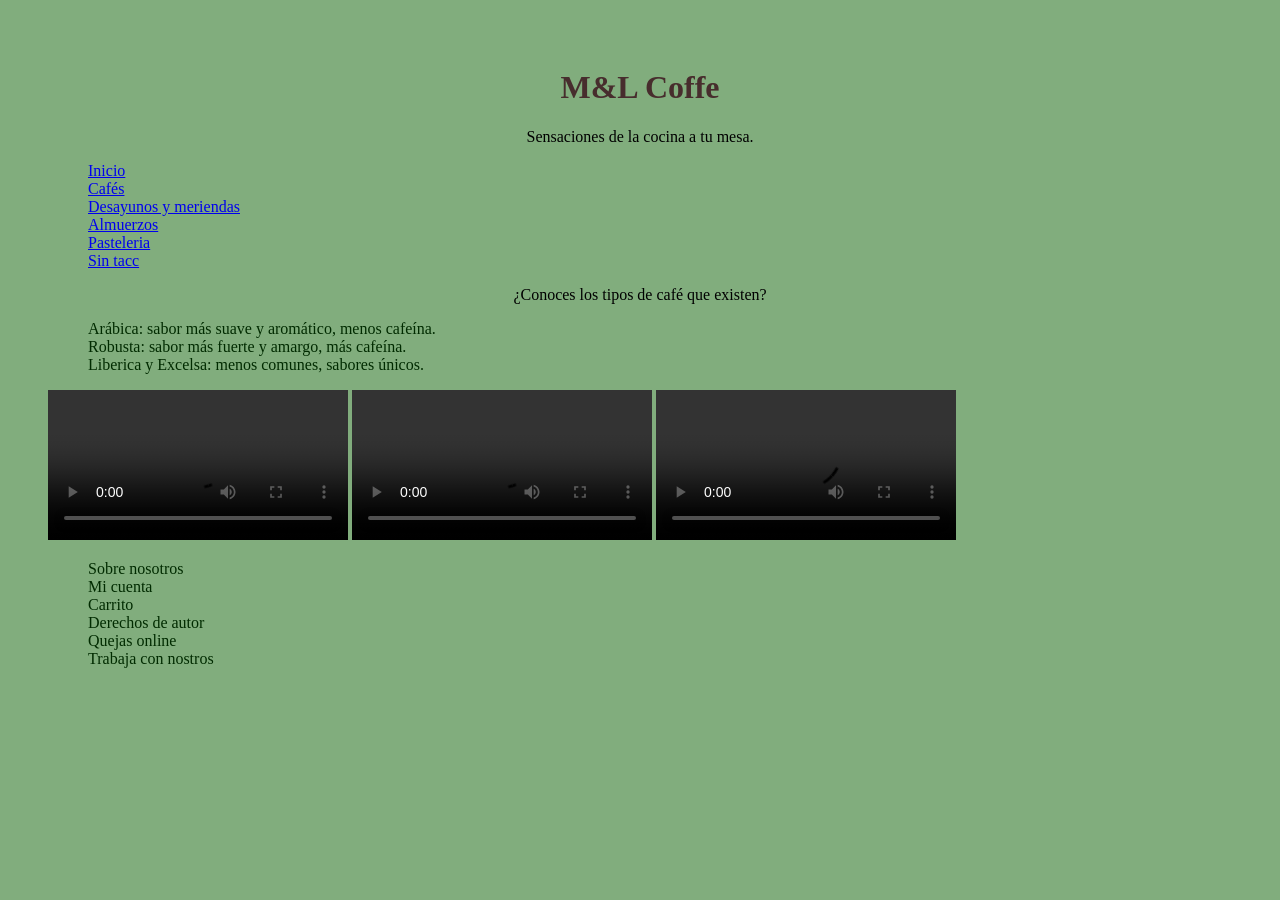
==== index.html @ 53125bb2 "Primer commit" ====
<!DOCTYPE html>
<html lang="en">
<head>
    <meta charset="UTF-8">
    <meta name="viewport" content="width=device-width, initial-scale=1.0">
    <title>M&L Coffe</title>
    <link rel="stylesheet" href="./style/style.css">
</head>
<body>

    <header>

        <h1>M&L Coffe</h1>
        <p>Sensaciones de la cocina a tu mesa.</p>
        
        <nav>

             <ul>

                <li><a href="./index.html">Inicio</a></li>
                <li><a href="./pages/cafes.html">Cafés</a></li>
                <li><a href="./pages/desayunosymeriendas.html">Desayunos y meriendas</a></li>
                <li><a href="./pages/almuerzos.html">Almuerzos</a></li>
                <li><a href="./pages/pasteleria.html">Pasteleria</a></li>
                <li><a href="./pages/sintacc.html">Sin tacc</a></li>

             </ul>


        </nav>

    </header>

    <main>

        <section>

            <p>¿Conoces los tipos de café que existen?</p>
            
               <ul>

                  <li>Arábica: sabor más suave y aromático, menos cafeína.</li>
                  <li>Robusta: sabor más fuerte y amargo, más cafeína.</li>
                  <li>Liberica y Excelsa: menos comunes, sabores únicos.</li>

               </ul>

                  <video src="./vid/coffe1.mp4" controls></video>
                  <video src="./vid/coffe2.mp4" controls></video>
                  <video src="./vid/coffe3.mp4" controls></video>

        </section>

    </main>


    <footer>

        <ul>

            <li>Sobre nosotros</li>
            <li>Mi cuenta</li>
            <li>Carrito</li>
            <li>Derechos de autor</li>
            <li>Quejas online</li>
            <li>Trabaja con nostros</li>

        </ul>

    </footer>


    
</body>
</html>
---- style/style.css ----
body{
    background-color: #81ad7d;
    font-family: system-ui, -apple-system, BlinkMacSystemFont, 'Segoe UI', Roboto, Oxygen, Ubuntu, Cantarell, 'Open Sans', 'Helvetica Neue', sans-serif
    margin: 40px;
    padding: 40px;
}
h1{
    text-align: center;
    color: #472d2d;
}
li{
    list-style: none;
    color: #002b00;
}
p{
    text-align: center;
}
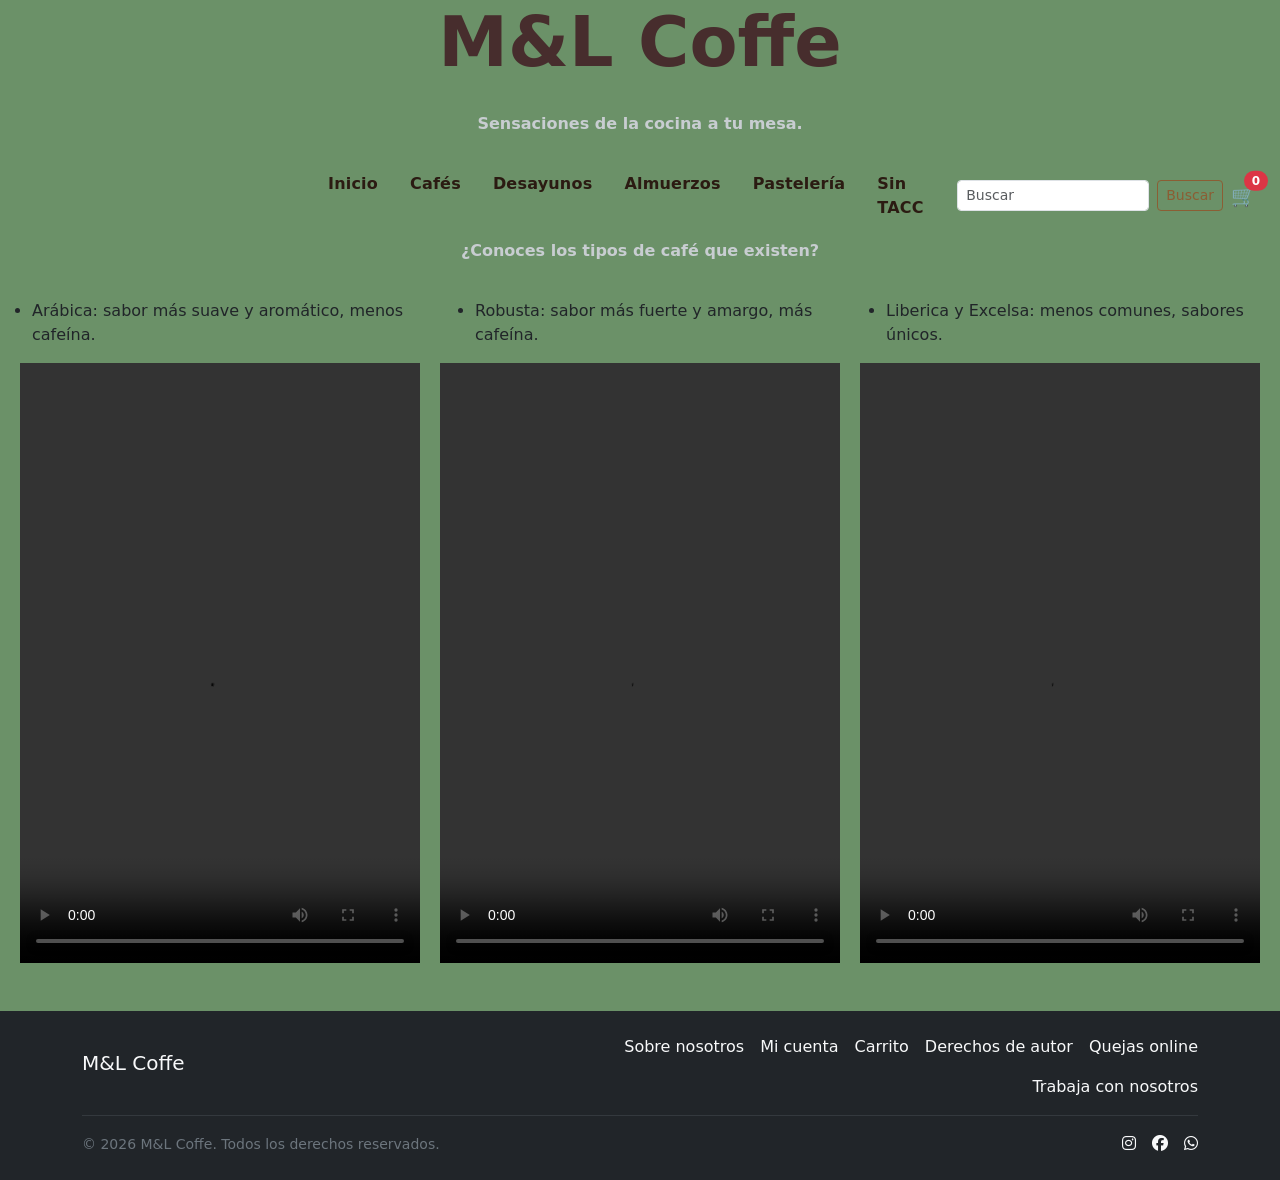
==== commit c3b48786: "Segundo commit porque subi mal el primero" ====
--- a/index.html
+++ b/index.html
@@ -1,75 +1,228 @@
-<!DOCTYPE html>
+<!doctype html>
 <html lang="en">
-<head>
-    <meta charset="UTF-8">
-    <meta name="viewport" content="width=device-width, initial-scale=1.0">
+  <head>
+    <meta charset="UTF-8" />
+    <meta name="viewport" content="width=device-width, initial-scale=1.0" />
     <title>M&L Coffe</title>
-    <link rel="stylesheet" href="./style/style.css">
-</head>
-<body>
-
+
+    <link
+      rel="stylesheet"
+      href="https://cdnjs.cloudflare.com/ajax/libs/font-awesome/6.5.0/css/all.min.css"/>
+
+    <link
+      href="https://cdn.jsdelivr.net/npm/bootstrap@5.3.3/dist/css/bootstrap.min.css"
+      rel="stylesheet"/>
+
+    <link rel="stylesheet" href="./style/style.css" />
+    
+  </head>
+
+  <body>
     <header>
-
-        <h1>M&L Coffe</h1>
-        <p>Sensaciones de la cocina a tu mesa.</p>
-        
-        <nav>
-
-             <ul>
-
-                <li><a href="./index.html">Inicio</a></li>
-                <li><a href="./pages/cafes.html">Cafés</a></li>
-                <li><a href="./pages/desayunosymeriendas.html">Desayunos y meriendas</a></li>
-                <li><a href="./pages/almuerzos.html">Almuerzos</a></li>
-                <li><a href="./pages/pasteleria.html">Pasteleria</a></li>
-                <li><a href="./pages/sintacc.html">Sin tacc</a></li>
-
-             </ul>
-
-
-        </nav>
-
+      <h1>M&L Coffe</h1>
+      <p>Sensaciones de la cocina a tu mesa.</p>
+
+      <nav class="navbar navbar-expand-lg">
+        <div class="container-fluid px-4 position-relative">
+          <a class="navbar-brand fw-bold" href="/index.html"></a>
+
+          <button
+            class="navbar-toggler"
+            type="button"
+            data-bs-toggle="collapse"
+            data-bs-target="#mainNav"
+            aria-controls="mainNav"
+            aria-expanded="false"
+            aria-label="Toggle navigation"
+          >
+            <span class="navbar-toggler-icon"></span>
+          </button>
+
+          <div class="collapse navbar-collapse" id="mainNav">
+            <ul
+              class="navbar-nav position-absolute top-50 start-50 translate-middle d-none d-lg-flex gap-3"
+            >
+              <li class="nav-item">
+                <a class="nav-link" href="/index.html">Inicio</a>
+              </li>
+              <li class="nav-item">
+                <a class="nav-link" href="/pages/cafes.html">Cafés</a>
+              </li>
+              <li class="nav-item">
+                <a class="nav-link" href="/pages/desayunosymeriendas.html"
+                  >Desayunos</a
+                >
+              </li>
+              <li class="nav-item">
+                <a class="nav-link" href="/pages/almuerzos.html">Almuerzos</a>
+              </li>
+              <li class="nav-item">
+                <a class="nav-link" href="/pages/pasteleria.html">Pastelería</a>
+              </li>
+              <li class="nav-item">
+                <a class="nav-link" href="/pages/sintacc.html">Sin TACC</a>
+              </li>
+            </ul>
+
+            <ul class="navbar-nav d-lg-none">
+              <li class="nav-item">
+                <a class="nav-link active" href="/index.html">Inicio</a>
+              </li>
+              <li class="nav-item">
+                <a class="nav-link" href="/pages/cafes.html">Cafés</a>
+              </li>
+              <li class="nav-item">
+                <a class="nav-link" href="/pages/desayunosymeriendas.html"
+                  >Desayunos</a
+                >
+              </li>
+              <li class="nav-item">
+                <a class="nav-link" href="/pages/almuerzos.html">Almuerzos</a>
+              </li>
+              <li class="nav-item">
+                <a class="nav-link" href="/pages/pasteleria.html">Pastelería</a>
+              </li>
+              <li class="nav-item">
+                <a class="nav-link" href="/pages/sintacc.html">Sin TACC</a>
+              </li>
+            </ul>
+
+            <div class="d-flex align-items-center gap-2 ms-lg-auto mt-2 mt-lg-0">
+              <form class="d-flex" role="search">
+                <input
+                  class="form-control form-control-sm me-2"
+                  type="search"
+                  placeholder="Buscar"
+                  aria-label="Buscar"
+                />
+                <button
+                  class="btn btn-sm btn-outline-success btn-buscar"
+                  type="submit"
+                >
+                  Buscar
+                </button>
+              </form>
+
+              <a
+                href="/pages/carrito.html"
+                class="text-decoration-none position-relative"
+                aria-label="Carrito"
+              >
+                <span style="font-size: 20px">🛒</span>
+                <span
+                  class="position-absolute top-0 start-100 translate-middle badge rounded-pill bg-danger"
+                  >0</span
+                >
+              </a>
+            </div>
+          </div>
+        </div>
+      </nav>
     </header>
 
     <main>
-
-        <section>
-
-            <p>¿Conoces los tipos de café que existen?</p>
-            
-               <ul>
-
-                  <li>Arábica: sabor más suave y aromático, menos cafeína.</li>
-                  <li>Robusta: sabor más fuerte y amargo, más cafeína.</li>
-                  <li>Liberica y Excelsa: menos comunes, sabores únicos.</li>
-
-               </ul>
-
-                  <video src="./vid/coffe1.mp4" controls></video>
-                  <video src="./vid/coffe2.mp4" controls></video>
-                  <video src="./vid/coffe3.mp4" controls></video>
-
-        </section>
-
+      <section>
+        <p>¿Conoces los tipos de café que existen?</p>
+
+        <ul class="tiposdecafe">
+          <li>Arábica: sabor más suave y aromático, menos cafeína.</li>
+          <li>Robusta: sabor más fuerte y amargo, más cafeína.</li>
+          <li>Liberica y Excelsa: menos comunes, sabores únicos.</li>
+        </ul>
+
+        <div class="videos">
+          <div class="vid" id="vid1">
+            <video src="./vid/coffe1.mp4" controls></video>
+          </div>
+          <div class="vid" id="vid2">
+            <video src="./vid/coffe2.mp4" controls></video>
+          </div>
+          <div class="vid" id="vid3">
+            <video src="./vid/coffe3.mp4" controls></video>
+          </div>
+        </div>
+      </section>
     </main>
 
-
-    <footer>
-
-        <ul>
-
-            <li>Sobre nosotros</li>
-            <li>Mi cuenta</li>
-            <li>Carrito</li>
-            <li>Derechos de autor</li>
-            <li>Quejas online</li>
-            <li>Trabaja con nostros</li>
-
-        </ul>
-
+    <footer class="bg-dark text-light mt-5">
+      <div class="container py-4">
+        <div class="row g-3 align-items-center">
+          <div class="col-12 col-lg-4">
+            <h5 class="mb-2">M&L Coffe</h5>
+          </div>
+
+          <div class="col-12 col-lg-8">
+            <ul
+              class="list-unstyled d-flex flex-column flex-sm-row flex-wrap gap-2 gap-sm-3 justify-content-lg-end mb-0"
+            >
+              <li>
+                <a
+                  class="link-light text-decoration-none"
+                  href="/pages/sobre-nosotros.html"
+                  >Sobre nosotros</a
+                >
+              </li>
+              <li>
+                <a
+                  class="link-light text-decoration-none"
+                  href="/pages/mi-cuenta.html"
+                  >Mi cuenta</a
+                >
+              </li>
+              <li>
+                <a
+                  class="link-light text-decoration-none"
+                  href="/pages/carrito.html"
+                  >Carrito</a
+                >
+              </li>
+              <li>
+                <a
+                  class="link-light text-decoration-none"
+                  href="/pages/derechos-de-autor.html"
+                  >Derechos de autor</a
+                >
+              </li>
+              <li>
+                <a
+                  class="link-light text-decoration-none"
+                  href="/pages/quejas-online.html"
+                  >Quejas online</a
+                >
+              </li>
+              <li>
+                <a
+                  class="link-light text-decoration-none"
+                  href="/pages/trabaja-con-nosotros.html"
+                  >Trabaja con nosotros</a
+                >
+              </li>
+            </ul>
+          </div>
+        </div>
+
+        <hr class="border-secondary my-3" />
+
+        <div
+          class="d-flex flex-column flex-sm-row justify-content-between align-items-center gap-2"
+        >
+          <span class="small text-secondary"
+            >© 2026 M&L Coffe. Todos los derechos reservados.</span
+          >
+          <div class="d-flex gap-3">
+            <a class="link-light" href="#" aria-label="Instagram"
+              ><i class="fa-brands fa-instagram"></i
+            ></a>
+            <a class="link-light" href="#" aria-label="Facebook"
+              ><i class="fa-brands fa-facebook"></i
+            ></a>
+            <a class="link-light" href="#" aria-label="WhatsApp"
+              ><i class="fa-brands fa-whatsapp"></i
+            ></a>
+          </div>
+        </div>
+      </div>
     </footer>
-
-
-    
-</body>
+    <script src="https://cdn.jsdelivr.net/npm/bootstrap@5.3.3/dist/js/bootstrap.bundle.min.js"></script>
+  </body>
 </html>
--- a/style/style.css
+++ b/style/style.css
@@ -1,17 +1,144 @@
-body{
-    background-color: #81ad7d;
-    font-family: system-ui, -apple-system, BlinkMacSystemFont, 'Segoe UI', Roboto, Oxygen, Ubuntu, Cantarell, 'Open Sans', 'Helvetica Neue', sans-serif
-    margin: 40px;
-    padding: 40px;
+body {
+  background-color: #6b9168;
+  font-family: system-ui, -apple-system, BlinkMacSystemFont, "Segoe UI", Roboto, Oxygen, Ubuntu, Cantarell, "Open Sans", "Helvetica Neue", sans-serif;
+  margin: 0;
+  padding: 0;
 }
-h1{
-    text-align: center;
-    color: #472d2d;
+
+h1 {
+  text-align: center;
+  color: #472d2d;
+  font-size: 70px;
+  font-weight: bold;
 }
-li{
-    list-style: none;
-    color: #002b00;
+
+p {
+  text-align: center;
+  color: rgb(200, 205, 209);
+  font-weight: bold;
+  padding: 20px;
 }
-p{
-    text-align: center;
-}+
+ul.pie, ul.tiposdecafe {
+  display: flex;
+  justify-content: center;
+  gap: 30px;
+}
+
+.menu li a {
+  text-decoration: none;
+  color: #472d2d;
+  font-size: 25px;
+  font-weight: bold;
+  padding: 20px;
+}
+.menu li a:hover {
+  color: black;
+  border: none;
+}
+
+.navbar {
+  font-family: "Poppins", system-ui, -apple-system, "Segoe UI", Roboto, Arial, sans-serif;
+}
+.navbar .nav-link {
+  font-size: 16px;
+  font-weight: 600;
+  color: #2b1b12;
+  padding: 0.4rem 0.75rem;
+  letter-spacing: 0.2px;
+  border-radius: 999px;
+}
+.navbar .nav-link:hover, .navbar .nav-link:focus {
+  color: #8b5e34;
+  text-decoration: none;
+}
+.navbar .nav-link.active {
+  color: #8b5e34;
+  text-decoration: underline;
+  text-underline-offset: 6px;
+}
+
+.btn-buscar {
+  border-color: #8b5e34;
+  color: #8b5e34;
+}
+.btn-buscar:hover {
+  background-color: #8b5e34;
+  border-color: #8b5e34;
+  color: #fff;
+}
+
+.videos {
+  display: flex;
+  gap: 20px;
+  justify-content: center;
+  flex-wrap: wrap;
+}
+
+.vid {
+  width: 400px;
+}
+.vid video {
+  width: 100%;
+  height: 600px;
+  object-fit: cover;
+  display: block;
+}
+
+.menu-cart {
+  margin-left: auto;
+}
+
+.caja figure {
+  margin: 0;
+}
+
+.card-img-top {
+  height: 360px;
+  object-fit: cover;
+}
+
+.card {
+  border-radius: 12px;
+  overflow: hidden;
+}
+
+.card-menu .card-text {
+  color: #6b9168;
+}
+
+.cart-count {
+  min-width: 18px;
+  height: 18px;
+  padding: 0 6px;
+  border-radius: 999px;
+  background: #e74c3c;
+  color: white;
+  font-size: 12px;
+  display: inline-flex;
+  align-items: center;
+  justify-content: center;
+}
+
+footer a.link-light:hover {
+  color: #f3d5b5 !important;
+  text-decoration: underline !important;
+  text-underline-offset: 5px;
+}
+
+@media (min-width: 992px) {
+  .nav-grid {
+    display: grid;
+    grid-template-columns: 1fr auto 1fr;
+    align-items: center;
+    width: 100%;
+  }
+  .nav-center {
+    justify-self: center;
+  }
+  .nav-right {
+    justify-self: end;
+  }
+}
+
+/*# sourceMappingURL=style.css.map */
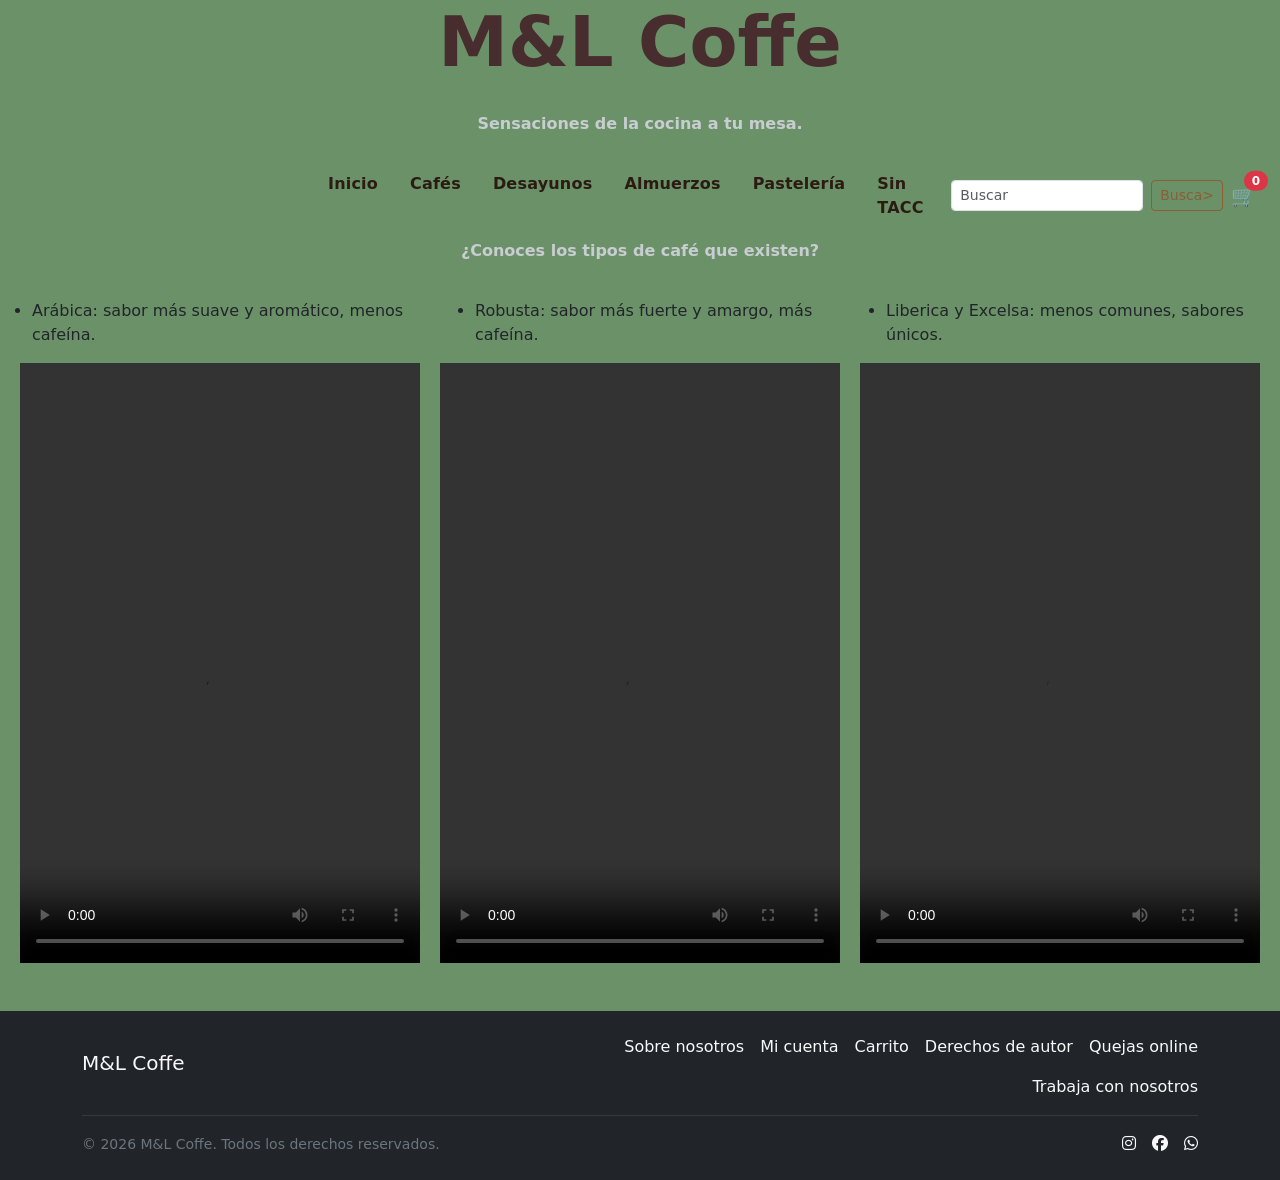
==== commit f1a13b79: "Primer commit" ====
--- a/index.html
+++ b/index.html
@@ -33,15 +33,14 @@
             data-bs-target="#mainNav"
             aria-controls="mainNav"
             aria-expanded="false"
-            aria-label="Toggle navigation"
-          >
+            aria-label="Toggle navigation">
+    
             <span class="navbar-toggler-icon"></span>
           </button>
 
           <div class="collapse navbar-collapse" id="mainNav">
             <ul
-              class="navbar-nav position-absolute top-50 start-50 translate-middle d-none d-lg-flex gap-3"
-            >
+              class="navbar-nav position-absolute top-50 start-50 translate-middle d-none d-lg-flex gap-3">
               <li class="nav-item">
                 <a class="nav-link" href="/index.html">Inicio</a>
               </li>
@@ -49,9 +48,8 @@
                 <a class="nav-link" href="/pages/cafes.html">Cafés</a>
               </li>
               <li class="nav-item">
-                <a class="nav-link" href="/pages/desayunosymeriendas.html"
-                  >Desayunos</a
-                >
+                <a class="nav-link" href="/pages/desayunosymeriendas.html">Desayunos</a>
+  
               </li>
               <li class="nav-item">
                 <a class="nav-link" href="/pages/almuerzos.html">Almuerzos</a>
@@ -72,9 +70,8 @@
                 <a class="nav-link" href="/pages/cafes.html">Cafés</a>
               </li>
               <li class="nav-item">
-                <a class="nav-link" href="/pages/desayunosymeriendas.html"
-                  >Desayunos</a
-                >
+                <a class="nav-link" href="/pages/desayunosymeriendas.html">Desayunos</a>
+                
               </li>
               <li class="nav-item">
                 <a class="nav-link" href="/pages/almuerzos.html">Almuerzos</a>
@@ -93,26 +90,22 @@
                   class="form-control form-control-sm me-2"
                   type="search"
                   placeholder="Buscar"
-                  aria-label="Buscar"
-                />
+                  aria-label="Buscar"/>
+                
                 <button
                   class="btn btn-sm btn-outline-success btn-buscar"
-                  type="submit"
-                >
-                  Buscar
-                </button>
+                  type="submit">Busca></button>
               </form>
 
               <a
                 href="/pages/carrito.html"
                 class="text-decoration-none position-relative"
-                aria-label="Carrito"
-              >
+                aria-label="Carrito">
+              
                 <span style="font-size: 20px">🛒</span>
                 <span
-                  class="position-absolute top-0 start-100 translate-middle badge rounded-pill bg-danger"
-                  >0</span
-                >
+                  class="position-absolute top-0 start-100 translate-middle badge rounded-pill bg-danger">0</span>
+                
               </a>
             </div>
           </div>
@@ -153,49 +146,43 @@
 
           <div class="col-12 col-lg-8">
             <ul
-              class="list-unstyled d-flex flex-column flex-sm-row flex-wrap gap-2 gap-sm-3 justify-content-lg-end mb-0"
-            >
-              <li>
-                <a
-                  class="link-light text-decoration-none"
-                  href="/pages/sobre-nosotros.html"
-                  >Sobre nosotros</a
-                >
-              </li>
-              <li>
-                <a
-                  class="link-light text-decoration-none"
-                  href="/pages/mi-cuenta.html"
-                  >Mi cuenta</a
-                >
-              </li>
-              <li>
-                <a
-                  class="link-light text-decoration-none"
-                  href="/pages/carrito.html"
-                  >Carrito</a
-                >
-              </li>
-              <li>
-                <a
-                  class="link-light text-decoration-none"
-                  href="/pages/derechos-de-autor.html"
-                  >Derechos de autor</a
-                >
-              </li>
-              <li>
-                <a
-                  class="link-light text-decoration-none"
-                  href="/pages/quejas-online.html"
-                  >Quejas online</a
-                >
-              </li>
-              <li>
-                <a
-                  class="link-light text-decoration-none"
-                  href="/pages/trabaja-con-nosotros.html"
-                  >Trabaja con nosotros</a
-                >
+              class="list-unstyled d-flex flex-column flex-sm-row flex-wrap gap-2 gap-sm-3 justify-content-lg-end mb-0">
+            
+              <li>
+                <a
+                  class="link-light text-decoration-none"
+                  href="/pages/sobre-nosotros.html">Sobre nosotros</a>
+                
+              </li>
+              <li>
+                <a
+                  class="link-light text-decoration-none"
+                  href="/pages/mi-cuenta.html">Mi cuenta</a>
+                
+              </li>
+              <li>
+                <a
+                  class="link-light text-decoration-none"
+                  href="/pages/carrito.html">Carrito</a>
+                
+              </li>
+              <li>
+                <a
+                  class="link-light text-decoration-none"
+                  href="/pages/derechos-de-autor.html">Derechos de autor</a>
+                
+              </li>
+              <li>
+                <a
+                  class="link-light text-decoration-none"
+                  href="/pages/quejas-online.html">Quejas online</a>
+                
+              </li>
+              <li>
+                <a
+                  class="link-light text-decoration-none"
+                  href="/pages/trabaja-con-nosotros.html">Trabaja con nosotros</a>
+                
               </li>
             </ul>
           </div>
@@ -204,21 +191,15 @@
         <hr class="border-secondary my-3" />
 
         <div
-          class="d-flex flex-column flex-sm-row justify-content-between align-items-center gap-2"
-        >
-          <span class="small text-secondary"
-            >© 2026 M&L Coffe. Todos los derechos reservados.</span
-          >
+          class="d-flex flex-column flex-sm-row justify-content-between align-items-center gap-2">
+        
+          <span class="small text-secondary">© 2026 M&L Coffe. Todos los derechos reservados.</span>
+          
           <div class="d-flex gap-3">
             <a class="link-light" href="#" aria-label="Instagram"
-              ><i class="fa-brands fa-instagram"></i
-            ></a>
-            <a class="link-light" href="#" aria-label="Facebook"
-              ><i class="fa-brands fa-facebook"></i
-            ></a>
-            <a class="link-light" href="#" aria-label="WhatsApp"
-              ><i class="fa-brands fa-whatsapp"></i
-            ></a>
+              ><i class="fa-brands fa-instagram"></i></a>
+            <a class="link-light" href="#" aria-label="Facebook"><i class="fa-brands fa-facebook"></i></a>
+            <a class="link-light" href="#" aria-label="WhatsApp"><i class="fa-brands fa-whatsapp"></i></a>
           </div>
         </div>
       </div>
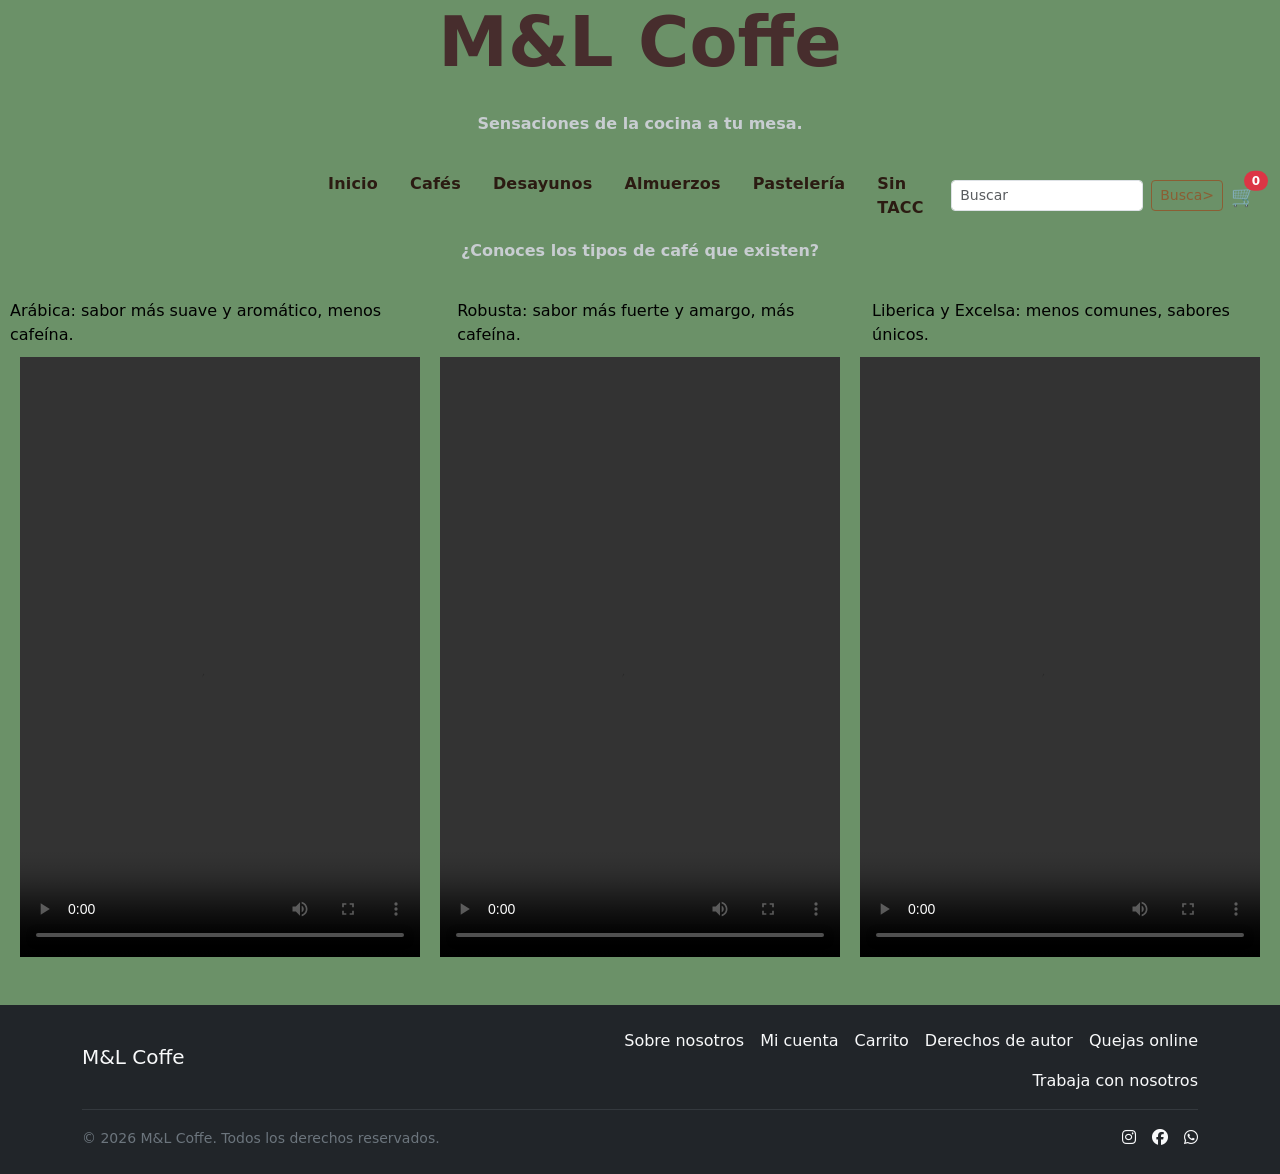
==== commit bbcb1c2c: "arreglos en almuerzo y en pasteleria" ====
--- a/index.html
+++ b/index.html
@@ -20,7 +20,7 @@
   <body>
     <header>
       <h1>M&L Coffe</h1>
-      <p>Sensaciones de la cocina a tu mesa.</p>
+      <p class="headertext">Sensaciones de la cocina a tu mesa.</p>
 
       <nav class="navbar navbar-expand-lg">
         <div class="container-fluid px-4 position-relative">
@@ -115,7 +115,8 @@
 
     <main>
       <section>
-        <p>¿Conoces los tipos de café que existen?</p>
+        
+        <p class="variedades">¿Conoces los tipos de café que existen?</p>
 
         <ul class="tiposdecafe">
           <li>Arábica: sabor más suave y aromático, menos cafeína.</li>
--- a/style/style.css
+++ b/style/style.css
@@ -12,6 +12,20 @@
   font-weight: bold;
 }
 
+.headertext {
+  text-align: center;
+  color: rgb(200, 205, 209);
+  font-weight: bold;
+  padding: 20px;
+}
+
+.variedades {
+  text-align: center;
+  color: rgb(200, 205, 209);
+  font-weight: bold;
+  padding: 20px;
+}
+
 p {
   text-align: center;
   color: rgb(200, 205, 209);
@@ -23,6 +37,15 @@
   display: flex;
   justify-content: center;
   gap: 30px;
+}
+
+.tiposdecafe {
+  list-style: none;
+  padding: 0;
+  margin: 10px;
+  color: black;
+  font-size: 16px;
+  font-family: system-ui, -apple-system, BlinkMacSystemFont, "Segoe UI", Roboto, Oxygen, Ubuntu, Cantarell, "Open Sans", "Helvetica Neue", sans-serif;
 }
 
 .menu li a {
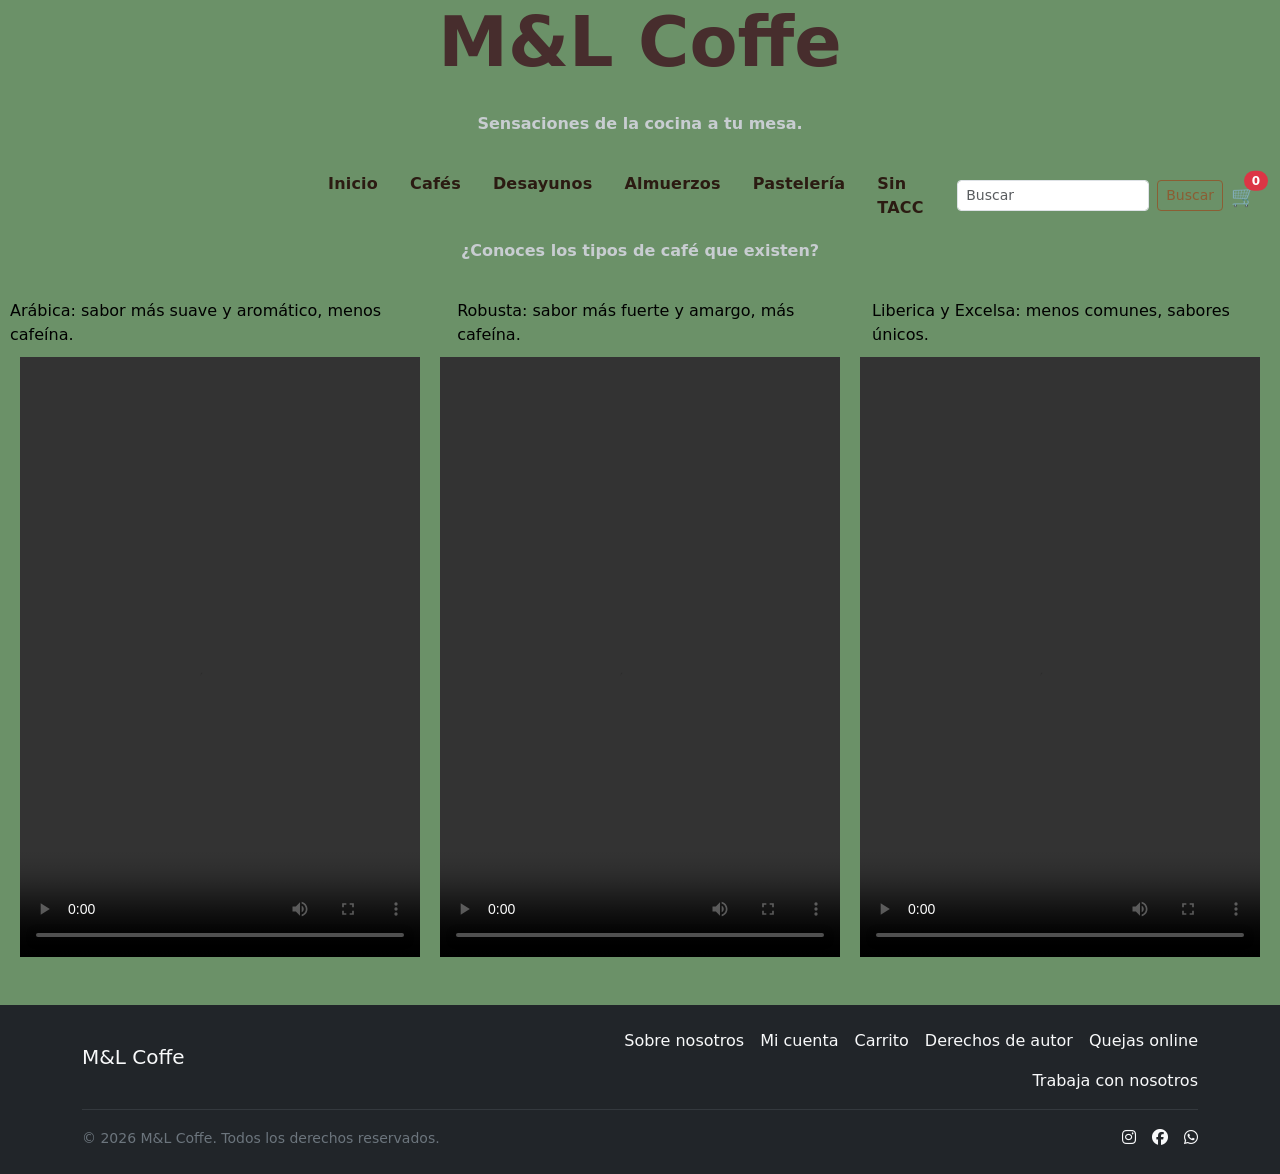
==== commit 73a1bc58: "correccion de estructura" ====
--- a/index.html
+++ b/index.html
@@ -94,7 +94,7 @@
                 
                 <button
                   class="btn btn-sm btn-outline-success btn-buscar"
-                  type="submit">Busca></button>
+                  type="submit">Buscar</button>
               </form>
 
               <a
--- a/style/style.css
+++ b/style/style.css
@@ -28,7 +28,7 @@
 
 p {
   text-align: center;
-  color: rgb(200, 205, 209);
+  color: #6b9168;
   font-weight: bold;
   padding: 20px;
 }
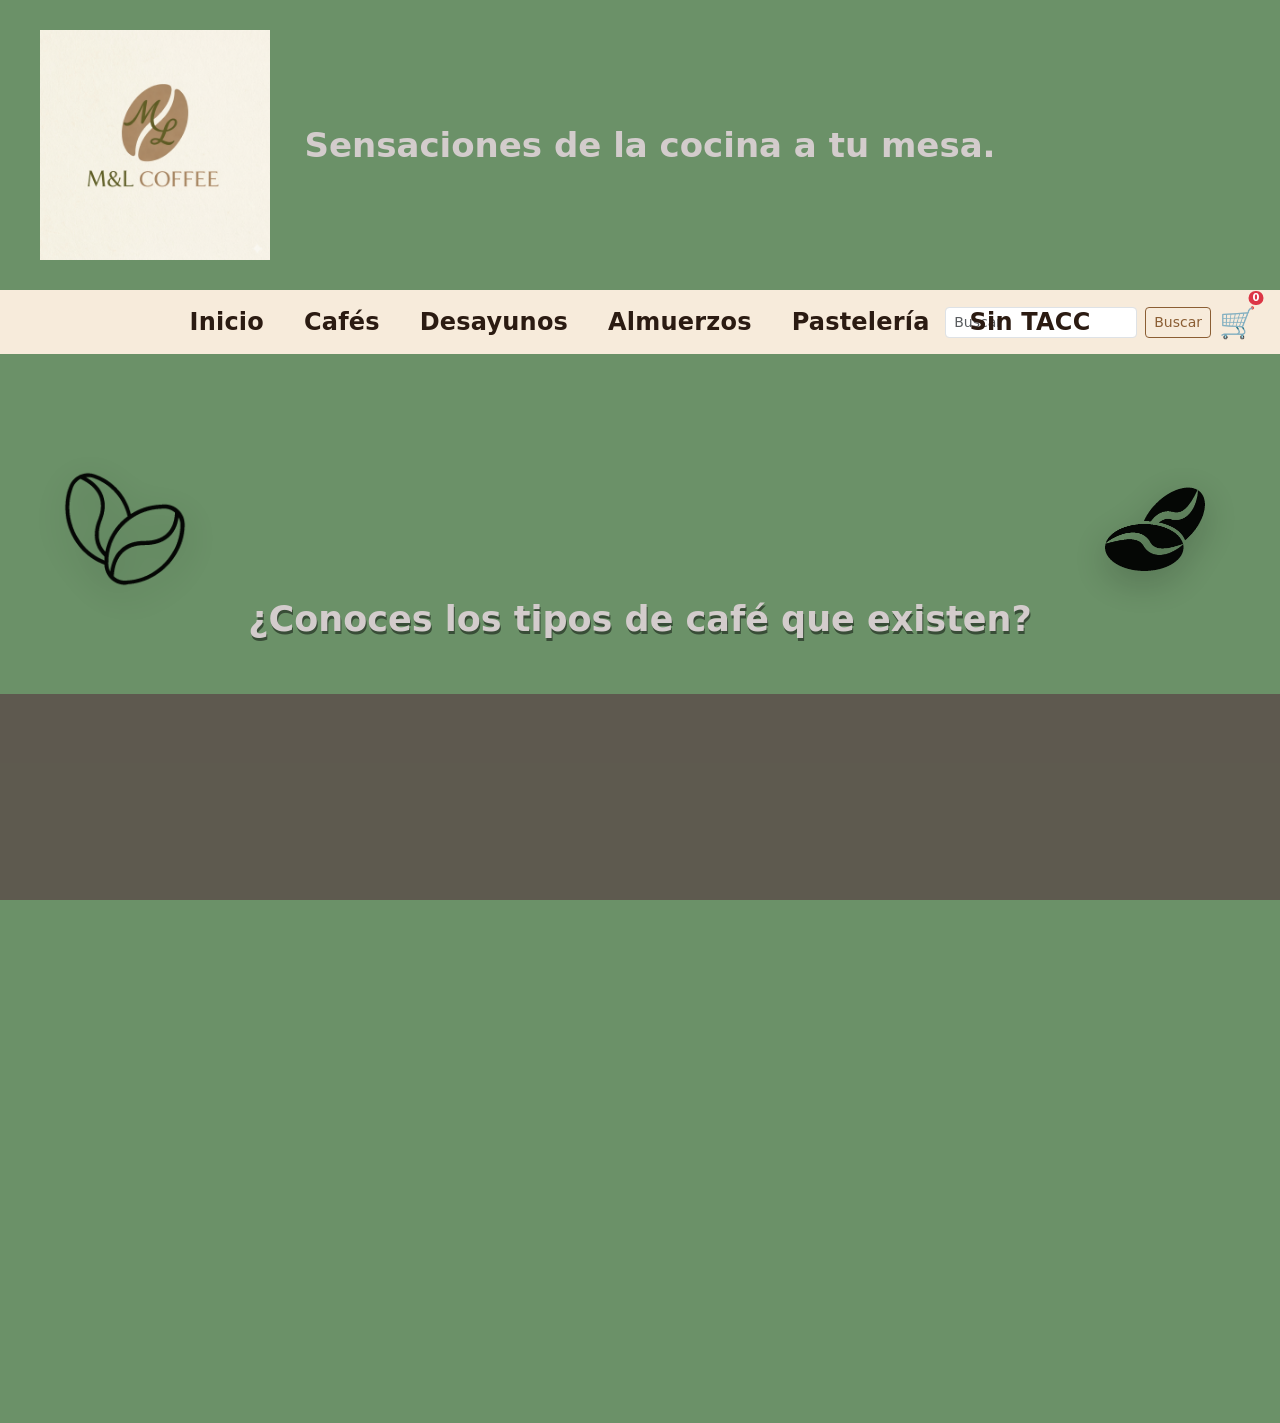
==== commit 75387fec: "carrito" ====
--- a/index.html
+++ b/index.html
@@ -5,25 +5,22 @@
     <meta name="viewport" content="width=device-width, initial-scale=1.0" />
     <title>M&L Coffe</title>
 
-    <link
-      rel="stylesheet"
-      href="https://cdnjs.cloudflare.com/ajax/libs/font-awesome/6.5.0/css/all.min.css"/>
-
-    <link
-      href="https://cdn.jsdelivr.net/npm/bootstrap@5.3.3/dist/css/bootstrap.min.css"
-      rel="stylesheet"/>
-
+    <link rel="stylesheet" href="https://cdnjs.cloudflare.com/ajax/libs/animate.css/4.1.1/animate.min.css" />
+    <link rel="stylesheet" href="https://cdnjs.cloudflare.com/ajax/libs/font-awesome/6.5.0/css/all.min.css" />
+    <link href="https://cdn.jsdelivr.net/npm/bootstrap@5.3.3/dist/css/bootstrap.min.css" rel="stylesheet" />
     <link rel="stylesheet" href="./style/style.css" />
-    
   </head>
 
   <body>
     <header>
-      <h1>M&L Coffe</h1>
-      <p class="headertext">Sensaciones de la cocina a tu mesa.</p>
+      <div class="header-top">
+        <img src="./pages/img/logoMYL.png" alt="Logo de M&L Coffe" class="logo" />
+        <p class="headertext">Sensaciones de la cocina a tu mesa.</p>
+        <div class="header-spacer" aria-hidden="true"></div>
+      </div>
 
       <nav class="navbar navbar-expand-lg">
-        <div class="container-fluid px-4 position-relative">
+        <div class="container-fluid px-4">
           <a class="navbar-brand fw-bold" href="/index.html"></a>
 
           <button
@@ -33,79 +30,39 @@
             data-bs-target="#mainNav"
             aria-controls="mainNav"
             aria-expanded="false"
-            aria-label="Toggle navigation">
-    
+            aria-label="Toggle navigation"
+          >
             <span class="navbar-toggler-icon"></span>
           </button>
 
           <div class="collapse navbar-collapse" id="mainNav">
-            <ul
-              class="navbar-nav position-absolute top-50 start-50 translate-middle d-none d-lg-flex gap-3">
-              <li class="nav-item">
-                <a class="nav-link" href="/index.html">Inicio</a>
-              </li>
-              <li class="nav-item">
-                <a class="nav-link" href="/pages/cafes.html">Cafés</a>
-              </li>
-              <li class="nav-item">
-                <a class="nav-link" href="/pages/desayunosymeriendas.html">Desayunos</a>
-  
-              </li>
-              <li class="nav-item">
-                <a class="nav-link" href="/pages/almuerzos.html">Almuerzos</a>
-              </li>
-              <li class="nav-item">
-                <a class="nav-link" href="/pages/pasteleria.html">Pastelería</a>
-              </li>
-              <li class="nav-item">
-                <a class="nav-link" href="/pages/sintacc.html">Sin TACC</a>
-              </li>
+            <ul class="navbar-nav mx-auto d-none d-lg-flex gap-4">
+              <li class="nav-item"><a class="nav-link" href="/index.html">Inicio</a></li>
+              <li class="nav-item"><a class="nav-link" href="/pages/cafes.html">Cafés</a></li>
+              <li class="nav-item"><a class="nav-link" href="/pages/desayunosymeriendas.html">Desayunos</a></li>
+              <li class="nav-item"><a class="nav-link" href="/pages/almuerzos.html">Almuerzos</a></li>
+              <li class="nav-item"><a class="nav-link" href="/pages/pasteleria.html">Pastelería</a></li>
+              <li class="nav-item"><a class="nav-link" href="/pages/sintacc.html">Sin TACC</a></li>
             </ul>
 
             <ul class="navbar-nav d-lg-none">
-              <li class="nav-item">
-                <a class="nav-link active" href="/index.html">Inicio</a>
-              </li>
-              <li class="nav-item">
-                <a class="nav-link" href="/pages/cafes.html">Cafés</a>
-              </li>
-              <li class="nav-item">
-                <a class="nav-link" href="/pages/desayunosymeriendas.html">Desayunos</a>
-                
-              </li>
-              <li class="nav-item">
-                <a class="nav-link" href="/pages/almuerzos.html">Almuerzos</a>
-              </li>
-              <li class="nav-item">
-                <a class="nav-link" href="/pages/pasteleria.html">Pastelería</a>
-              </li>
-              <li class="nav-item">
-                <a class="nav-link" href="/pages/sintacc.html">Sin TACC</a>
-              </li>
+              <li class="nav-item"><a class="nav-link active" href="/index.html">Inicio</a></li>
+              <li class="nav-item"><a class="nav-link" href="/pages/cafes.html">Cafés</a></li>
+              <li class="nav-item"><a class="nav-link" href="/pages/desayunosymeriendas.html">Desayunos</a></li>
+              <li class="nav-item"><a class="nav-link" href="/pages/almuerzos.html">Almuerzos</a></li>
+              <li class="nav-item"><a class="nav-link" href="/pages/pasteleria.html">Pastelería</a></li>
+              <li class="nav-item"><a class="nav-link" href="/pages/sintacc.html">Sin TACC</a></li>
             </ul>
 
             <div class="d-flex align-items-center gap-2 ms-lg-auto mt-2 mt-lg-0">
               <form class="d-flex" role="search">
-                <input
-                  class="form-control form-control-sm me-2"
-                  type="search"
-                  placeholder="Buscar"
-                  aria-label="Buscar"/>
-                
-                <button
-                  class="btn btn-sm btn-outline-success btn-buscar"
-                  type="submit">Buscar</button>
+                <input class="form-control form-control-sm me-2" type="search" placeholder="Buscar" aria-label="Buscar" />
+                <button class="btn btn-sm btn-outline-success btn-buscar" type="submit">Buscar</button>
               </form>
 
-              <a
-                href="/pages/carrito.html"
-                class="text-decoration-none position-relative"
-                aria-label="Carrito">
-              
-                <span style="font-size: 20px">🛒</span>
-                <span
-                  class="position-absolute top-0 start-100 translate-middle badge rounded-pill bg-danger">0</span>
-                
+              <a href="/pages/carrito.html" class="text-decoration-none position-relative" aria-label="Carrito">
+                <span style="font-size: 30px">🛒</span>
+                <span id="cart-count" class="position-absolute top-0 start-100 translate-middle badge rounded-pill bg-danger">0</span>
               </a>
             </div>
           </div>
@@ -113,32 +70,216 @@
       </nav>
     </header>
 
-    <main>
-      <section>
-        
-        <p class="variedades">¿Conoces los tipos de café que existen?</p>
-
-        <ul class="tiposdecafe">
-          <li>Arábica: sabor más suave y aromático, menos cafeína.</li>
-          <li>Robusta: sabor más fuerte y amargo, más cafeína.</li>
-          <li>Liberica y Excelsa: menos comunes, sabores únicos.</li>
-        </ul>
-
-        <div class="videos">
-          <div class="vid" id="vid1">
-            <video src="./vid/coffe1.mp4" controls></video>
-          </div>
-          <div class="vid" id="vid2">
-            <video src="./vid/coffe2.mp4" controls></video>
-          </div>
-          <div class="vid" id="vid3">
-            <video src="./vid/coffe3.mp4" controls></video>
-          </div>
+    <main class="main-panel">
+      <section class="cafe-intro">
+        <div class="intro-hero">
+          <img class="intro-hero__img intro-hero__img--left" src="./pages/img/grano1.png" alt="Imagen decorativa izquierda" />
+
+          <button class="text-focus-in" type="button" data-bs-toggle="collapse" data-bs-target="#masTexto" aria-expanded="false" aria-controls="masTexto">
+            ¿Conoces los tipos de café que existen?
+          </button>
+
+          <img class="intro-hero__img intro-hero__img--right" src="./pages/img/grano2.png" alt="Imagen decorativa derecha" />
+        </div>
+      </section>
+
+      <section class="infointro">
+        <div id="masTexto" class="collapse">
+          <p class="historia">
+            La historia del café se remonta al siglo IX en Etiopía, donde la leyenda cuenta que el pastor Kaldi descubrió sus efectos energizantes gracias a sus cabras. Originario de África, el cultivo y consumo se consolidó en Yemen (siglo XV) antes de expandirse a Europa y, finalmente, a América, convirtiéndose en una de las bebidas más consumidas mundialmente.
+          </p>
+
+          <div class="coffee-cards" id="coffeeCardsAccordion">
+            <div class="tipos-de-cafe">
+              <button class="tipo-titulo" type="button" data-bs-toggle="collapse" data-bs-target="#cardArabica" aria-expanded="false" aria-controls="cardArabica">
+                Arábica
+              </button>
+              <div id="cardArabica" class="collapse tipo-body" data-bs-parent="#coffeeCardsAccordion">
+                <div class="tipo-seccion">
+                  <h5>🌍 Ubicación principal</h5>
+                  <ul>
+                    <li>América Latina: Brasil, Colombia, Perú, Guatemala</li>
+                  </ul>
+                </div>
+                <div class="tipo-seccion">
+                  <h5>🌡️ Clima</h5>
+                  <ul>
+                    <li>Clima templado a tropical</li>
+                    <li>Altitud: 600 a 2000 metros</li>
+                    <li>Temperatura ideal: 15 °C – 24 °C</li>
+                  </ul>
+                </div>
+                <div class="tipo-seccion">
+                  <h5>📅 Fechas de cultivo</h5>
+                  <ul>
+                    <li>Floración: primavera</li>
+                    <li>Cosecha: entre octubre y marzo (en hemisferio sur suele ser abril–septiembre)</li>
+                  </ul>
+                </div>
+                <div class="tipo-seccion">
+                  <h5>👅 Sabor</h5>
+                  <ul>
+                    <li>Más suave y complejo</li>
+                    <li>Notas frutales, florales y dulces</li>
+                    <li>Acidez alta y agradable</li>
+                  </ul>
+                </div>
+              </div>
+            </div>
+
+            <div class="tipos-de-cafe">
+              <button class="tipo-titulo" type="button" data-bs-toggle="collapse" data-bs-target="#cardRobusta" aria-expanded="false" aria-controls="cardRobusta">
+                Robusta
+              </button>
+              <div id="cardRobusta" class="collapse tipo-body" data-bs-parent="#coffeeCardsAccordion">
+                <div class="tipo-seccion">
+                  <h5>🌍 Ubicación principal</h5>
+                  <ul>
+                    <li>Vietnam (principal productor)</li>
+                    <li>Brasil</li>
+                    <li>Indonesia</li>
+                    <li>África occidental (Uganda, Costa de Marfil)</li>
+                  </ul>
+                </div>
+                <div class="tipo-seccion">
+                  <h5>🌡️ Clima</h5>
+                  <ul>
+                    <li>Tropical caliente y húmedo</li>
+                    <li>Altitud: 0 a 800 metros</li>
+                    <li>Temperatura ideal: 22 °C – 30 °C</li>
+                  </ul>
+                </div>
+                <div class="tipo-seccion">
+                  <h5>📅 Fechas de cultivo</h5>
+                  <ul>
+                    <li>Floración: estación lluviosa</li>
+                    <li>Cosecha: noviembre a marzo</li>
+                  </ul>
+                </div>
+                <div class="tipo-seccion">
+                  <h5>👅 Sabor</h5>
+                  <ul>
+                    <li>Más fuerte y amargo</li>
+                    <li>Notas terrosas, amaderadas</li>
+                    <li>Acidez baja</li>
+                    <li>Muy intenso</li>
+                  </ul>
+                </div>
+              </div>
+            </div>
+
+            <div class="tipos-de-cafe">
+              <button class="tipo-titulo" type="button" data-bs-toggle="collapse" data-bs-target="#cardLiberica" aria-expanded="false" aria-controls="cardLiberica">
+                Liberica
+              </button>
+              <div id="cardLiberica" class="collapse tipo-body" data-bs-parent="#coffeeCardsAccordion">
+                <div class="tipo-seccion">
+                  <h5>🌍 Ubicación principal</h5>
+                  <ul>
+                    <li>Filipinas</li>
+                    <li>Malasia</li>
+                    <li>Liberia</li>
+                  </ul>
+                </div>
+                <div class="tipo-seccion">
+                  <h5>🌡️ Clima</h5>
+                  <ul>
+                    <li>Tropical muy húmedo</li>
+                    <li>Altitud: baja a media</li>
+                    <li>Temperatura ideal: 24 °C – 30 °C</li>
+                  </ul>
+                </div>
+                <div class="tipo-seccion">
+                  <h5>📅 Fechas de cultivo</h5>
+                  <ul>
+                    <li>Floración: temporada de lluvias</li>
+                    <li>Cosecha: noviembre a enero (varía por región)</li>
+                  </ul>
+                </div>
+                <div class="tipo-seccion">
+                  <h5>👅 Sabor</h5>
+                  <ul>
+                    <li>Muy aromático</li>
+                    <li>Notas ahumadas, florales y frutales</li>
+                    <li>Cuerpo pesado</li>
+                    <li>Perfil exótico y diferente</li>
+                  </ul>
+                </div>
+              </div>
+            </div>
+
+            <div class="tipos-de-cafe">
+              <button class="tipo-titulo" type="button" data-bs-toggle="collapse" data-bs-target="#cardExcelsa" aria-expanded="false" aria-controls="cardExcelsa">
+                Excelsa
+              </button>
+              <div id="cardExcelsa" class="collapse tipo-body" data-bs-parent="#coffeeCardsAccordion">
+                <div class="tipo-seccion">
+                  <h5>🌍 Ubicación principal</h5>
+                  <ul>
+                    <li>Sudeste asiático: Vietnam, Filipinas, Indonesia</li>
+                  </ul>
+                </div>
+                <div class="tipo-seccion">
+                  <h5>🌡️ Clima</h5>
+                  <ul>
+                    <li>Tropical húmedo</li>
+                    <li>Altitud: media</li>
+                    <li>Temperatura ideal: 23 °C – 29 °C</li>
+                  </ul>
+                </div>
+                <div class="tipo-seccion">
+                  <h5>📅 Fechas de cultivo</h5>
+                  <ul>
+                    <li>Floración: estación húmeda</li>
+                    <li>Cosecha: final de otoño a invierno</li>
+                  </ul>
+                </div>
+                <div class="tipo-seccion">
+                  <h5>👅 Sabor</h5>
+                  <ul>
+                    <li>Perfil muy complejo</li>
+                    <li>Notas frutales y ácidas</li>
+                    <li>Mezcla de dulce y ácido</li>
+                    <li>Se usa mucho en blends para dar profundidad</li>
+                  </ul>
+                </div>
+              </div>
+            </div>
+          </div>
+
+          <section class="cafe-videos">
+            <div class="video-row is-left">
+              <div class="video-box">
+                <video class="video-media" src="./vid/videocafe1.mp4" controls preload="metadata"></video>
+              </div>
+              <div class="video-text">
+                <p>Desde las montañas donde nace el grano hasta tu taza cada mañana. Café artesanal, seleccionado con pasión.</p>
+              </div>
+            </div>
+
+            <div class="video-row is-right">
+              <div class="video-box">
+                <video class="video-media" src="./vid/videocafe2.mp4" controls preload="metadata"></video>
+              </div>
+              <div class="video-text">
+                <p>Cada grano cuenta una historia. Tostado con precisión, preparado con dedicación. El verdadero sabor del café artesanal.</p>
+              </div>
+            </div>
+
+            <div class="video-row is-left">
+              <div class="video-box">
+                <video class="video-media" src="./vid/videocafe3.mp4" controls preload="metadata"></video>
+              </div>
+              <div class="video-text">
+                <p>Más que café, es un momento. Aromas, sabores y sensaciones que transforman tu pausa en una experiencia.</p>
+              </div>
+            </div>
+          </section>
         </div>
       </section>
     </main>
 
-    <footer class="bg-dark text-light mt-5">
+    <footer class="bg-dark text-light">
       <div class="container py-4">
         <div class="row g-3 align-items-center">
           <div class="col-12 col-lg-4">
@@ -146,65 +287,32 @@
           </div>
 
           <div class="col-12 col-lg-8">
-            <ul
-              class="list-unstyled d-flex flex-column flex-sm-row flex-wrap gap-2 gap-sm-3 justify-content-lg-end mb-0">
-            
-              <li>
-                <a
-                  class="link-light text-decoration-none"
-                  href="/pages/sobre-nosotros.html">Sobre nosotros</a>
-                
-              </li>
-              <li>
-                <a
-                  class="link-light text-decoration-none"
-                  href="/pages/mi-cuenta.html">Mi cuenta</a>
-                
-              </li>
-              <li>
-                <a
-                  class="link-light text-decoration-none"
-                  href="/pages/carrito.html">Carrito</a>
-                
-              </li>
-              <li>
-                <a
-                  class="link-light text-decoration-none"
-                  href="/pages/derechos-de-autor.html">Derechos de autor</a>
-                
-              </li>
-              <li>
-                <a
-                  class="link-light text-decoration-none"
-                  href="/pages/quejas-online.html">Quejas online</a>
-                
-              </li>
-              <li>
-                <a
-                  class="link-light text-decoration-none"
-                  href="/pages/trabaja-con-nosotros.html">Trabaja con nosotros</a>
-                
-              </li>
+            <ul class="list-unstyled d-flex flex-column flex-sm-row flex-wrap gap-2 gap-sm-3 justify-content-lg-end mb-0">
+              <li><a class="link-light text-decoration-none" href="/pages/sobre-nosotros.html">Sobre nosotros</a></li>
+              <li><a class="link-light text-decoration-none" href="/pages/mi-cuenta.html">Mi cuenta</a></li>
+              <li><a class="link-light text-decoration-none" href="/pages/carrito.html">Carrito</a></li>
+              <li><a class="link-light text-decoration-none" href="/pages/derechos-de-autor.html">Derechos de autor</a></li>
+              <li><a class="link-light text-decoration-none" href="/pages/quejas-online.html">Quejas online</a></li>
+              <li><a class="link-light text-decoration-none" href="/pages/trabaja-con-nosotros.html">Trabaja con nosotros</a></li>
             </ul>
           </div>
         </div>
 
         <hr class="border-secondary my-3" />
 
-        <div
-          class="d-flex flex-column flex-sm-row justify-content-between align-items-center gap-2">
-        
+        <div class="d-flex flex-column flex-sm-row justify-content-between align-items-center gap-2">
           <span class="small text-secondary">© 2026 M&L Coffe. Todos los derechos reservados.</span>
-          
           <div class="d-flex gap-3">
-            <a class="link-light" href="#" aria-label="Instagram"
-              ><i class="fa-brands fa-instagram"></i></a>
+            <a class="link-light" href="#" aria-label="Instagram"><i class="fa-brands fa-instagram"></i></a>
             <a class="link-light" href="#" aria-label="Facebook"><i class="fa-brands fa-facebook"></i></a>
             <a class="link-light" href="#" aria-label="WhatsApp"><i class="fa-brands fa-whatsapp"></i></a>
           </div>
         </div>
       </div>
     </footer>
+
     <script src="https://cdn.jsdelivr.net/npm/bootstrap@5.3.3/dist/js/bootstrap.bundle.min.js"></script>
+    <script src="./js/reveal-videos.js" defer></script>
+    <script src="./js/cart.js"></script>
   </body>
 </html>
--- a/style/style.css
+++ b/style/style.css
@@ -1,167 +1,528 @@
+html,
 body {
+  height: 100%;
+  width: 100%;
+  overflow-x: hidden;
+}
+
+*,
+*::before,
+*::after {
+  box-sizing: border-box;
+}
+
+img {
+  max-width: 100%;
+  height: auto;
+  display: block;
+}
+
+body {
+  min-height: 100vh;
+  display: flex;
+  flex-direction: column;
   background-color: #6b9168;
   font-family: system-ui, -apple-system, BlinkMacSystemFont, "Segoe UI", Roboto, Oxygen, Ubuntu, Cantarell, "Open Sans", "Helvetica Neue", sans-serif;
   margin: 0;
   padding: 0;
 }
 
-h1 {
+header,
+footer {
+  margin: 0;
+}
+
+main {
+  flex: 1 0 auto;
+  min-height: 0;
+  display: flex;
+  flex-direction: column;
+}
+
+.main-panel {
+  background-color: rgba(90, 71, 71, 0.75);
+  flex: 1 0 auto;
+  min-height: 100vh;
+}
+
+.cafe-intro {
+  background-color: #6b9168;
+  display: flex;
+}
+
+.infointro {
+  flex: 1 0 auto;
+  width: 100%;
+  background-color: transparent;
   text-align: center;
-  color: #472d2d;
-  font-size: 70px;
+  padding: 20px 0 30px;
+}
+
+.navbar .collapse,
+.navbar .collapsing {
+  width: 100%;
+}
+
+.coffee-cards .collapse,
+.coffee-cards .collapsing {
+  width: 100%;
+}
+
+.logo {
+  display: block;
+  max-width: 230px;
+  height: auto;
+  margin: 20px 0 20px 20px;
+}
+
+.header-top {
+  display: flex;
+  align-items: center;
+  gap: 16px;
+  padding: 10px 20px;
+}
+
+.headertext {
+  flex: 1;
+  margin: 0;
+  text-align: center;
+  color: #d3cccc;
   font-weight: bold;
-}
-
-.headertext {
-  text-align: center;
-  color: rgb(200, 205, 209);
-  font-weight: bold;
-  padding: 20px;
-}
-
-.variedades {
-  text-align: center;
-  color: rgb(200, 205, 209);
-  font-weight: bold;
-  padding: 20px;
-}
-
-p {
-  text-align: center;
-  color: #6b9168;
-  font-weight: bold;
-  padding: 20px;
-}
-
-ul.pie, ul.tiposdecafe {
-  display: flex;
+  padding: 0;
+  font-size: 34px;
+}
+
+.header-spacer {
+  width: 230px;
+}
+
+@media (max-width: 768px) {
+  .header-top {
+    flex-direction: column;
+    align-items: center;
+  }
+  .header-spacer {
+    display: none;
+  }
+  .headertext {
+    font-size: 18px;
+  }
+  .logo {
+    margin: 12px 0 0;
+    max-width: 200px;
+  }
+}
+
+.navbar {
+  background-color: #f7ebdb;
+  font-family: "Poppins", system-ui, -apple-system, "Segoe UI", Roboto, Arial, sans-serif;
+  font-size: 2rem;
+  margin: 0;
+}
+
+.navbar .container-fluid {
+  position: relative;
+}
+
+.navbar .navbar-collapse {
+  width: 100%;
+}
+
+.navbar ul.navbar-nav.mx-auto.d-none.d-lg-flex {
+  position: absolute;
+  left: 50%;
+  transform: translateX(-50%);
+  width: max-content;
+  margin: 0 !important;
+  padding: 0;
   justify-content: center;
-  gap: 30px;
-}
-
-.tiposdecafe {
-  list-style: none;
-  padding: 0;
-  margin: 10px;
-  color: black;
-  font-size: 16px;
-  font-family: system-ui, -apple-system, BlinkMacSystemFont, "Segoe UI", Roboto, Oxygen, Ubuntu, Cantarell, "Open Sans", "Helvetica Neue", sans-serif;
-}
-
-.menu li a {
-  text-decoration: none;
-  color: #472d2d;
-  font-size: 25px;
-  font-weight: bold;
-  padding: 20px;
-}
-.menu li a:hover {
-  color: black;
-  border: none;
-}
-
-.navbar {
-  font-family: "Poppins", system-ui, -apple-system, "Segoe UI", Roboto, Arial, sans-serif;
-}
+}
+
 .navbar .nav-link {
-  font-size: 16px;
+  background-color: transparent;
+  transition: background-color 200ms ease, color 200ms ease;
+  font-size: 24px;
   font-weight: 600;
   color: #2b1b12;
-  padding: 0.4rem 0.75rem;
+  padding: 0.4rem 1rem;
   letter-spacing: 0.2px;
-  border-radius: 999px;
-}
-.navbar .nav-link:hover, .navbar .nav-link:focus {
-  color: #8b5e34;
+  border-radius: 21px;
+}
+
+.navbar .nav-link:hover,
+.navbar .nav-link:focus {
+  background-color: rgba(107, 145, 104, 0.45);
+  color: #5a4747 !important;
   text-decoration: none;
 }
+
+.navbar .nav-link:hover,
+.navbar .nav-link:focus {
+  color: #5a4747 !important;
+  text-decoration: underline !important;
+  text-underline-offset: 5px;
+}
+
 .navbar .nav-link.active {
-  color: #8b5e34;
-  text-decoration: underline;
-  text-underline-offset: 6px;
+  color: #5a4747 !important;
+  text-decoration: underline !important;
+  text-underline-offset: 5px;
+}
+
+.navbar #cart-count {
+  min-width: 14px;
+  height: 14px;
+  padding: 0 4px;
+  font-size: 10px;
+  line-height: 14px;
 }
 
 .btn-buscar {
   border-color: #8b5e34;
   color: #8b5e34;
 }
+
 .btn-buscar:hover {
   background-color: #8b5e34;
   border-color: #8b5e34;
   color: #fff;
 }
 
-.videos {
+.intro-hero {
+  display: grid;
+  grid-template-columns: 1fr auto 1fr;
+  align-items: center;
+  gap: 18px;
+  padding: 20px 20px 10px;
+  min-height: 340px;
+  width: 100%;
+}
+
+button.text-focus-in {
+  background: transparent !important;
+  border: none !important;
+  padding: 0 !important;
+  margin-top: 180px;
+  text-shadow: 1px 3px 0px rgba(0, 0, 0, 0.47);
+  appearance: none;
+  -webkit-appearance: none;
+  cursor: pointer;
+  font-family: inherit;
+  color: #d3cccc;
+  font-size: 35px;
+  font-weight: bold;
+  -webkit-animation: text-focus-in 1s cubic-bezier(0.55, 0.085, 0.68, 0.53) both;
+  animation: text-focus-in 1s cubic-bezier(0.55, 0.085, 0.68, 0.53) both;
+  justify-self: center;
+  text-align: center;
+  margin-left: 0;
+  margin-right: 0;
+}
+
+button.text-focus-in:hover {
+  text-decoration: underline;
+  text-underline-offset: 5px;
+}
+
+button.text-focus-in:focus-visible {
+  outline: 2px solid rgba(139, 94, 52, 0.7);
+  outline-offset: 4px;
+  border-radius: 6px;
+}
+
+@-webkit-keyframes text-focus-in {
+  0% {
+    -webkit-filter: blur(12px);
+    filter: blur(12px);
+    opacity: 0;
+  }
+  100% {
+    -webkit-filter: blur(0px);
+    filter: blur(0px);
+    opacity: 1;
+  }
+}
+
+@keyframes text-focus-in {
+  0% {
+    -webkit-filter: blur(12px);
+    filter: blur(12px);
+    opacity: 0;
+  }
+  100% {
+    -webkit-filter: blur(0px);
+    filter: blur(0px);
+    opacity: 1;
+  }
+}
+
+.intro-hero__img {
+  width: min(380px, 100%);
+  height: auto;
+  justify-self: center;
+  align-self: center;
+  opacity: 0.95;
+  filter: drop-shadow(0 10px 18px rgba(0, 0, 0, 0.25));
+}
+
+.intro-hero__img--left {
+  justify-self: start;
+}
+
+.intro-hero__img--right {
+  justify-self: end;
+}
+
+@media (max-width: 1100px) {
+  .intro-hero {
+    grid-template-columns: 1fr;
+    min-height: auto;
+    padding: 18px 18px 10px;
+  }
+  .intro-hero__img--left,
+  .intro-hero__img--right {
+    justify-self: center;
+    max-width: 420px;
+  }
+  button.text-focus-in {
+    margin-top: 20px;
+  }
+  .navbar ul.navbar-nav.mx-auto.d-none.d-lg-flex {
+    position: static;
+    transform: none;
+    width: auto;
+    margin-left: auto !important;
+    margin-right: auto !important;
+  }
+}
+
+.historia {
+  text-align: left;
+  color: #d3cccc;
+  font-weight: bold;
+  padding: 25px;
+  font-size: 20px;
+  margin: 0 100px;
+}
+
+@media (max-width: 900px) {
+  .historia {
+    margin: 0 18px;
+  }
+}
+
+footer a.link-light:hover,
+footer a.link-light:focus {
+  color: #5a4747 !important;
+  text-decoration: underline !important;
+  text-underline-offset: 5px;
+}
+
+#masTexto {
+  padding: 10px 0 20px;
+}
+
+.coffee-cards {
+  width: min(1400px, 100% - 40px);
+  margin: 10px auto 25px;
+  display: grid;
+  gap: 20px;
+  grid-template-columns: repeat(auto-fit, minmax(540px, 1fr));
+  align-items: stretch;
+}
+
+@media (min-width: 1200px) {
+  .coffee-cards {
+    grid-template-columns: repeat(4, 1fr);
+  }
+}
+
+@media (max-width: 600px) {
+  .coffee-cards {
+    grid-template-columns: 1fr;
+  }
+}
+
+.tipos-de-cafe {
+  background-color: rgba(255, 255, 255, 0.706);
+  border-radius: 12px;
+  padding: 0;
+  color: rgba(0, 0, 0, 0.726);
+  box-shadow: 0 10px 22px rgba(0, 0, 0, 0.18);
+  backdrop-filter: blur(6px);
+  overflow: hidden;
   display: flex;
-  gap: 20px;
-  justify-content: center;
-  flex-wrap: wrap;
-}
-
-.vid {
-  width: 400px;
-}
-.vid video {
-  width: 100%;
-  height: 600px;
-  object-fit: cover;
+  flex-direction: column;
+  height: 100%;
+}
+
+.tipo-titulo {
+  width: 100%;
   display: block;
-}
-
-.menu-cart {
-  margin-left: auto;
-}
-
-.caja figure {
+  background: rgba(90, 71, 71, 0.75);
+  color: #f7ebdb;
+  font-size: 22px;
+  font-weight: 800;
+  text-align: center;
+  padding: 10px 12px;
+  cursor: pointer;
+  transition: filter 160ms ease, background-color 160ms ease;
+  border: 0;
+  flex: 0 0 auto;
+}
+
+.tipo-body {
+  padding: 14px 16px 16px;
+  flex: 1 1 auto;
+  min-height: 220px;
+  width: 100%;
+  display: block;
+}
+
+.tipos-de-cafe .tipo-body.collapse:not(.show) {
+  display: none;
+}
+
+.tipos-de-cafe .tipo-body.collapse.show {
+  display: block;
+}
+
+.tipos-de-cafe h5 {
+  margin: 0 0 6px;
+  font-size: 20px;
+  font-weight: 800;
+  color: rgba(0, 0, 0, 0.89);
+}
+
+.tipos-de-cafe ul {
   margin: 0;
-}
-
-.card-img-top {
-  height: 360px;
-  object-fit: cover;
+  padding-left: 18px;
+  font-weight: bold;
+}
+
+.tipos-de-cafe li {
+  margin: 3px 0;
+  line-height: 1.35;
+  font-size: 18px;
+}
+
+.tipo-seccion {
+  margin-top: 12px;
+}
+
+.tipo-titulo:hover,
+.tipo-titulo:focus-visible {
+  filter: brightness(1.05);
+}
+
+.tipo-titulo:focus-visible {
+  outline: 2px solid rgba(139, 94, 52, 0.7);
+  outline-offset: -2px;
 }
 
 .card {
+  height: 100%;
+  overflow: hidden;
+}
+
+.card-img-top,
+.card-img {
+  width: 100% !important;
+  height: 280px !important;
+  object-fit: cover !important;
+  object-position: center !important;
+  display: block !important;
+}
+
+.cafe-videos {
+  width: min(1200px, 100% - 40px);
+  margin: 30px auto 60px;
+  display: grid;
+  gap: 28px;
+}
+
+.video-row {
+  display: grid;
+  gap: 18px;
+  align-items: center;
+}
+
+.video-row.is-left {
+  grid-template-columns: 1.15fr 1fr;
+}
+
+.video-row.is-right {
+  grid-template-columns: 1fr 1.15fr;
+}
+
+.video-row.is-right .video-box {
+  order: 2;
+}
+
+.video-row.is-right .video-text {
+  order: 1;
+}
+
+.video-box {
   border-radius: 12px;
   overflow: hidden;
-}
-
-.card-menu .card-text {
-  color: #6b9168;
-}
-
-.cart-count {
-  min-width: 18px;
-  height: 18px;
-  padding: 0 6px;
-  border-radius: 999px;
-  background: #e74c3c;
-  color: white;
-  font-size: 12px;
-  display: inline-flex;
-  align-items: center;
-  justify-content: center;
-}
-
-footer a.link-light:hover {
-  color: #f3d5b5 !important;
-  text-decoration: underline !important;
-  text-underline-offset: 5px;
-}
-
-@media (min-width: 992px) {
-  .nav-grid {
-    display: grid;
-    grid-template-columns: 1fr auto 1fr;
-    align-items: center;
-    width: 100%;
-  }
-  .nav-center {
-    justify-self: center;
-  }
-  .nav-right {
-    justify-self: end;
-  }
-}
-
-/*# sourceMappingURL=style.css.map */
+  border: 1px solid rgba(255, 255, 255, 0.18);
+  box-shadow: 0 10px 22px rgba(0, 0, 0, 0.18);
+  background: rgba(255, 255, 255, 0.08);
+  backdrop-filter: blur(6px);
+}
+
+.video-media {
+  width: 100%;
+  height: 320px;
+  display: block;
+  object-fit: cover;
+}
+
+.video-text {
+  background: rgba(255, 255, 255, 0.08);
+  border: 1px solid rgba(255, 255, 255, 0.18);
+  border-radius: 12px;
+  padding: 18px 18px 16px;
+  color: #d3cccc;
+  box-shadow: 0 10px 22px rgba(0, 0, 0, 0.18);
+  backdrop-filter: blur(6px);
+}
+
+.video-text p {
+  margin: 0;
+  line-height: 1.5;
+  font-weight: bold;
+}
+
+html.js .video-row .video-text {
+  opacity: 0;
+  transition: transform 600ms ease, opacity 600ms ease;
+}
+
+html.js .video-row.is-left .video-text {
+  transform: translateX(60px);
+}
+
+html.js .video-row.is-right .video-text {
+  transform: translateX(-60px);
+}
+
+html.js .video-row.is-visible .video-text {
+  opacity: 1;
+  transform: translateX(0);
+}
+
+@media (max-width: 900px) {
+  .video-row.is-left,
+  .video-row.is-right {
+    grid-template-columns: 1fr;
+  }
+  .video-row.is-right .video-box,
+  .video-row.is-right .video-text {
+    order: initial;
+  }
+*  .video-text {
+    margin-top: 18px;
+  }
+}
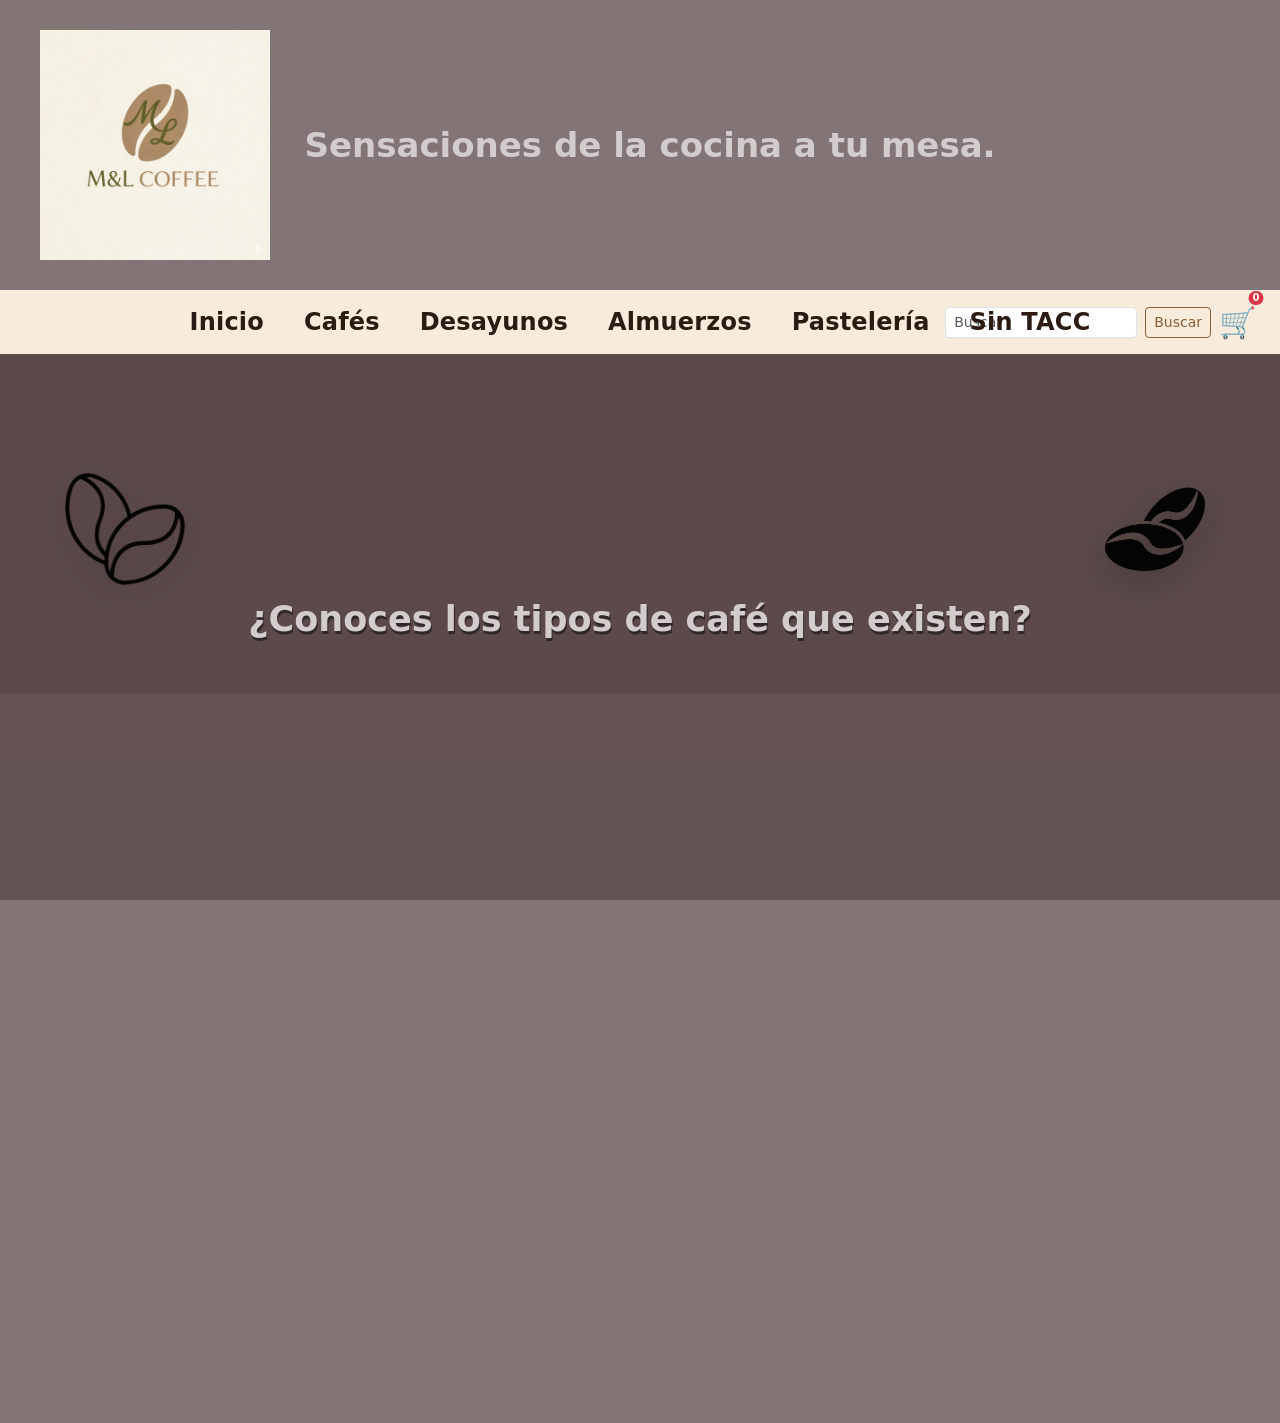
==== commit bfc41397: "cambio de colores" ====
--- a/index.html
+++ b/index.html
@@ -46,7 +46,7 @@
             </ul>
 
             <ul class="navbar-nav d-lg-none">
-              <li class="nav-item"><a class="nav-link active" href="/index.html">Inicio</a></li>
+              <li class="nav-item"><a class="nav-link active" href="../index.html">Inicio</a></li>
               <li class="nav-item"><a class="nav-link" href="/pages/cafes.html">Cafés</a></li>
               <li class="nav-item"><a class="nav-link" href="/pages/desayunosymeriendas.html">Desayunos</a></li>
               <li class="nav-item"><a class="nav-link" href="/pages/almuerzos.html">Almuerzos</a></li>
--- a/style/style.css
+++ b/style/style.css
@@ -21,7 +21,7 @@
   min-height: 100vh;
   display: flex;
   flex-direction: column;
-  background-color: #6b9168;
+  background-color: rgba(90, 71, 71, 0.75);
   font-family: system-ui, -apple-system, BlinkMacSystemFont, "Segoe UI", Roboto, Oxygen, Ubuntu, Cantarell, "Open Sans", "Helvetica Neue", sans-serif;
   margin: 0;
   padding: 0;
@@ -46,7 +46,7 @@
 }
 
 .cafe-intro {
-  background-color: #6b9168;
+  background-color: rgba(90, 71, 71, 0.75);
   display: flex;
 }
 
@@ -56,16 +56,6 @@
   background-color: transparent;
   text-align: center;
   padding: 20px 0 30px;
-}
-
-.navbar .collapse,
-.navbar .collapsing {
-  width: 100%;
-}
-
-.coffee-cards .collapse,
-.coffee-cards .collapsing {
-  width: 100%;
 }
 
 .logo {
@@ -112,22 +102,18 @@
     max-width: 200px;
   }
 }
-
 .navbar {
   background-color: #f7ebdb;
   font-family: "Poppins", system-ui, -apple-system, "Segoe UI", Roboto, Arial, sans-serif;
   font-size: 2rem;
   margin: 0;
 }
-
 .navbar .container-fluid {
   position: relative;
 }
-
 .navbar .navbar-collapse {
   width: 100%;
 }
-
 .navbar ul.navbar-nav.mx-auto.d-none.d-lg-flex {
   position: absolute;
   left: 50%;
@@ -137,7 +123,6 @@
   padding: 0;
   justify-content: center;
 }
-
 .navbar .nav-link {
   background-color: transparent;
   transition: background-color 200ms ease, color 200ms ease;
@@ -148,27 +133,21 @@
   letter-spacing: 0.2px;
   border-radius: 21px;
 }
-
-.navbar .nav-link:hover,
-.navbar .nav-link:focus {
+.navbar .nav-link:hover, .navbar .nav-link:focus {
   background-color: rgba(107, 145, 104, 0.45);
   color: #5a4747 !important;
   text-decoration: none;
 }
-
-.navbar .nav-link:hover,
-.navbar .nav-link:focus {
+.navbar .nav-link:hover, .navbar .nav-link:focus {
   color: #5a4747 !important;
   text-decoration: underline !important;
   text-underline-offset: 5px;
 }
-
 .navbar .nav-link.active {
   color: #5a4747 !important;
   text-decoration: underline !important;
   text-underline-offset: 5px;
 }
-
 .navbar #cart-count {
   min-width: 14px;
   height: 14px;
@@ -181,7 +160,6 @@
   border-color: #8b5e34;
   color: #8b5e34;
 }
-
 .btn-buscar:hover {
   background-color: #8b5e34;
   border-color: #8b5e34;
@@ -242,7 +220,6 @@
     opacity: 1;
   }
 }
-
 @keyframes text-focus-in {
   0% {
     -webkit-filter: blur(12px);
@@ -255,7 +232,6 @@
     opacity: 1;
   }
 }
-
 .intro-hero__img {
   width: min(380px, 100%);
   height: auto;
@@ -295,7 +271,6 @@
     margin-right: auto !important;
   }
 }
-
 .historia {
   text-align: left;
   color: #d3cccc;
@@ -310,9 +285,7 @@
     margin: 0 18px;
   }
 }
-
-footer a.link-light:hover,
-footer a.link-light:focus {
+footer a.link-light:hover, footer a.link-light:focus {
   color: #5a4747 !important;
   text-decoration: underline !important;
   text-underline-offset: 5px;
@@ -328,7 +301,7 @@
   display: grid;
   gap: 20px;
   grid-template-columns: repeat(auto-fit, minmax(540px, 1fr));
-  align-items: stretch;
+  align-items: start;
 }
 
 @media (min-width: 1200px) {
@@ -336,13 +309,11 @@
     grid-template-columns: repeat(4, 1fr);
   }
 }
-
 @media (max-width: 600px) {
   .coffee-cards {
     grid-template-columns: 1fr;
   }
 }
-
 .tipos-de-cafe {
   background-color: rgba(255, 255, 255, 0.706);
   border-radius: 12px;
@@ -353,7 +324,7 @@
   overflow: hidden;
   display: flex;
   flex-direction: column;
-  height: 100%;
+  height: auto;
 }
 
 .tipo-titulo {
@@ -375,16 +346,6 @@
   padding: 14px 16px 16px;
   flex: 1 1 auto;
   min-height: 220px;
-  width: 100%;
-  display: block;
-}
-
-.tipos-de-cafe .tipo-body.collapse:not(.show) {
-  display: none;
-}
-
-.tipos-de-cafe .tipo-body.collapse.show {
-  display: block;
 }
 
 .tipos-de-cafe h5 {
@@ -522,7 +483,12 @@
   .video-row.is-right .video-text {
     order: initial;
   }
-*  .video-text {
-    margin-top: 18px;
-  }
-}+  .video-media {
+    height: 240px;
+  }
+  html.js .video-row .video-text {
+    transform: translateY(20px);
+  }
+}
+
+/*# sourceMappingURL=style.css.map */
